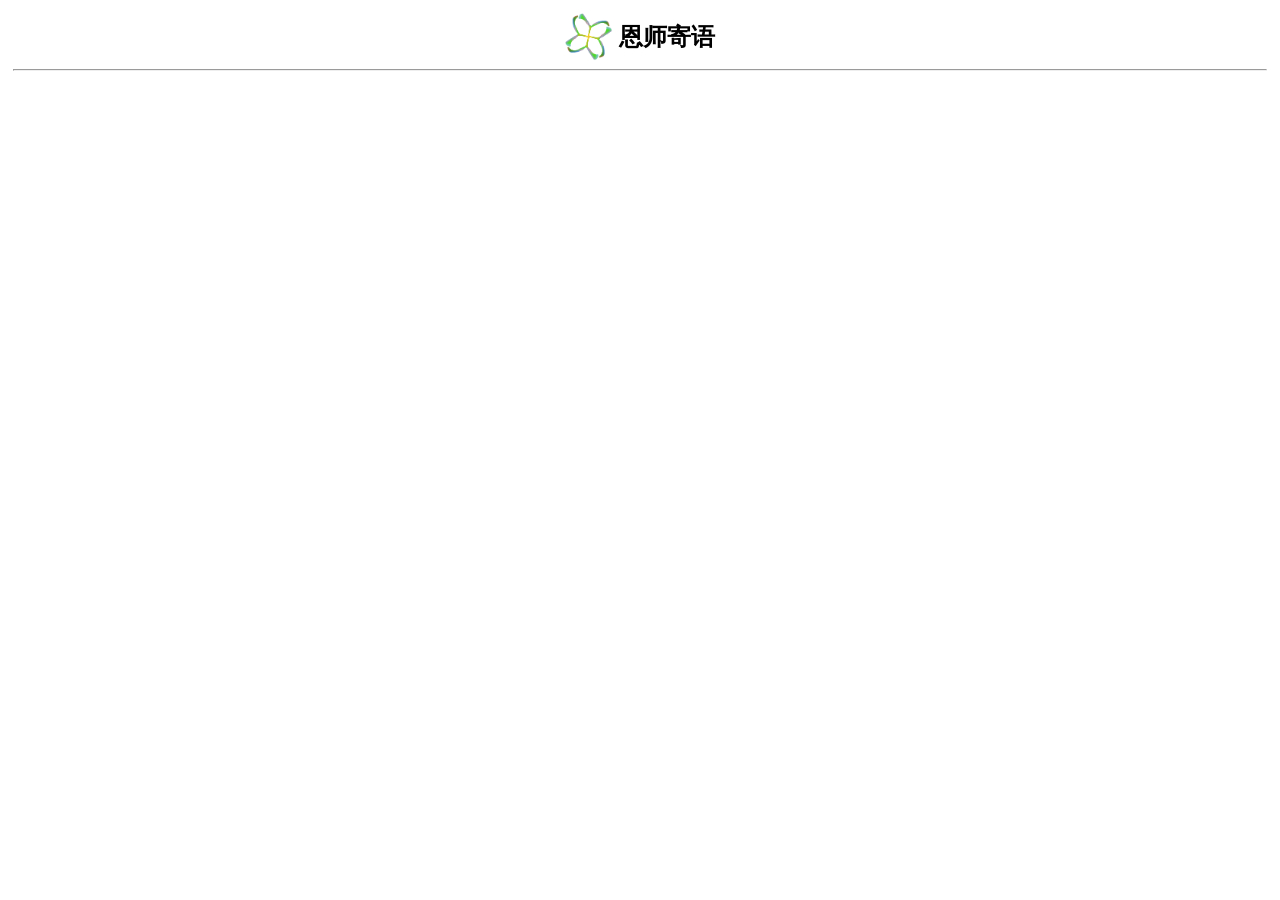
==== czbyjn/esjy/index.html @ 97ebc5c7 "新增毕业纪念系列" ====
<html>

    <head>
        <!--样式布局-->
        <meta charset='utf-8'>
        <meta name="viewport" content="width=device-width,initial-scale=1,user-scalable=no">
        <link rel="stylesheet" href="/css/style.css">

        <!--网站内容-->
        <link rel="short icon" href="/pic/icon.ico" />
        <link rel="icon" href="/pic/icon.ico" />
        <link rel="bookmark" href="/pic/icon.ico" />

        <meta itemprop="name" content="小轩的个人站" />
        <meta itemprop="image" content="/pic/icon.png" />
        <meta name="description" content="欢迎访问小轩的个人站">

        <title>小轩的个人站</title>
    </head>

    <body>
        <div style="padding: 5px;">
            <div style="margin: auto;width: fit-content;">
                <img src="/pic/icon_small.png" alt="logo" style="width: 3em ;vertical-align: middle;">
                <nobr style="margin-left: 0.1em; vertical-align: middle; font-size: 1.5em; font-weight: bold;">
                    <a style="color: black;text-decoration: none;" href="https://xiaoxuan010.gitee.io">恩师寄语</a>
                </nobr>
            </div>
            <hr>
        </div>

    </body>

</html>
---- css/style.css ----
.plain_a {
    text-decoration: none;
}

.entrance {
    margin: auto;
    margin-top: 1em;
    width: 98%;
    height: 6em;
    border: lightgray 2px solid;
    border-radius: 20px;
    position: relative;
}

.entrance .container {
    position: relative;
    height: fit-content;
    top: 50%;
    transform: translateY(-50%);
    padding-left: 10px;
}

.entrance img {
    max-height: 6em;
    max-width: 6em;
    vertical-align: middle;
}

.entrance .title {
    color: black;
    font-size: 1.5em;
    vertical-align: middle;
    margin-left: 0.5em;
}

.entrance .leader {
    position: absolute;
    bottom: 0px;
    right: 5px;
    color: #bbbbbb;
}
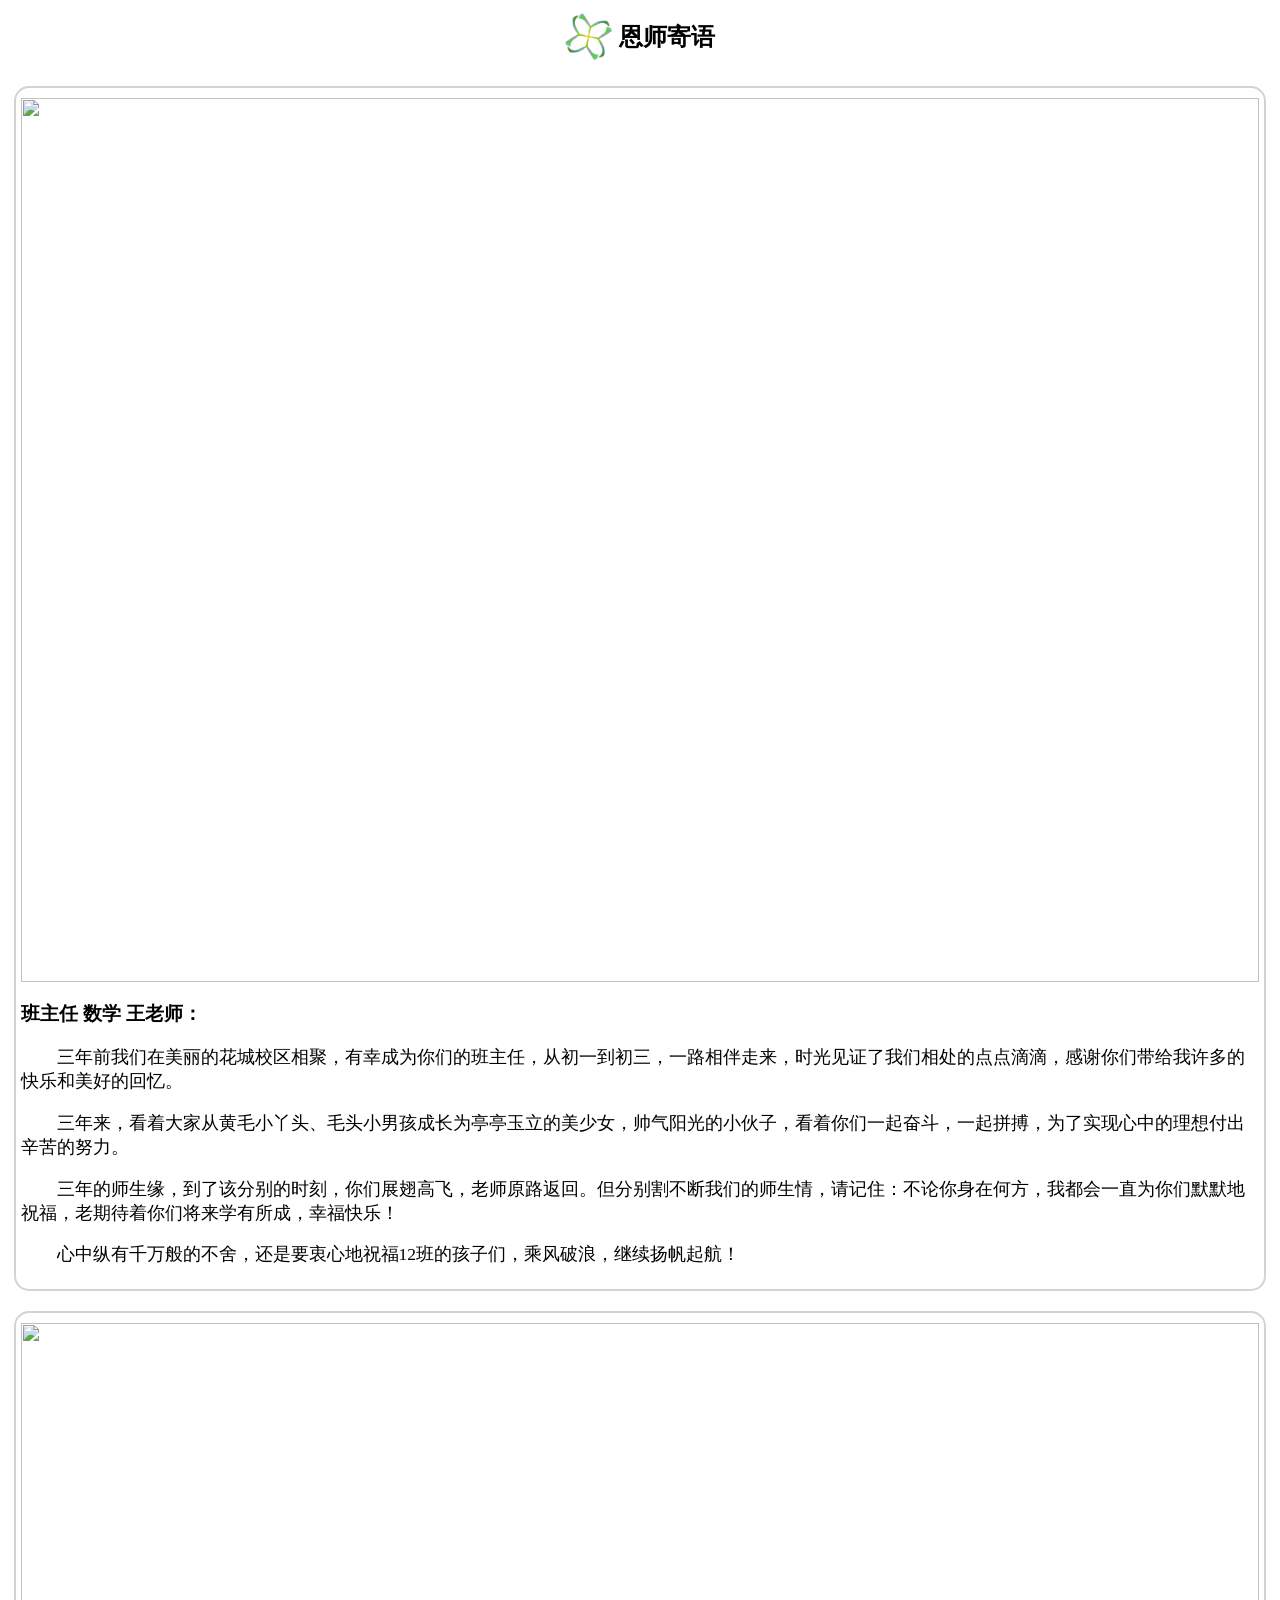
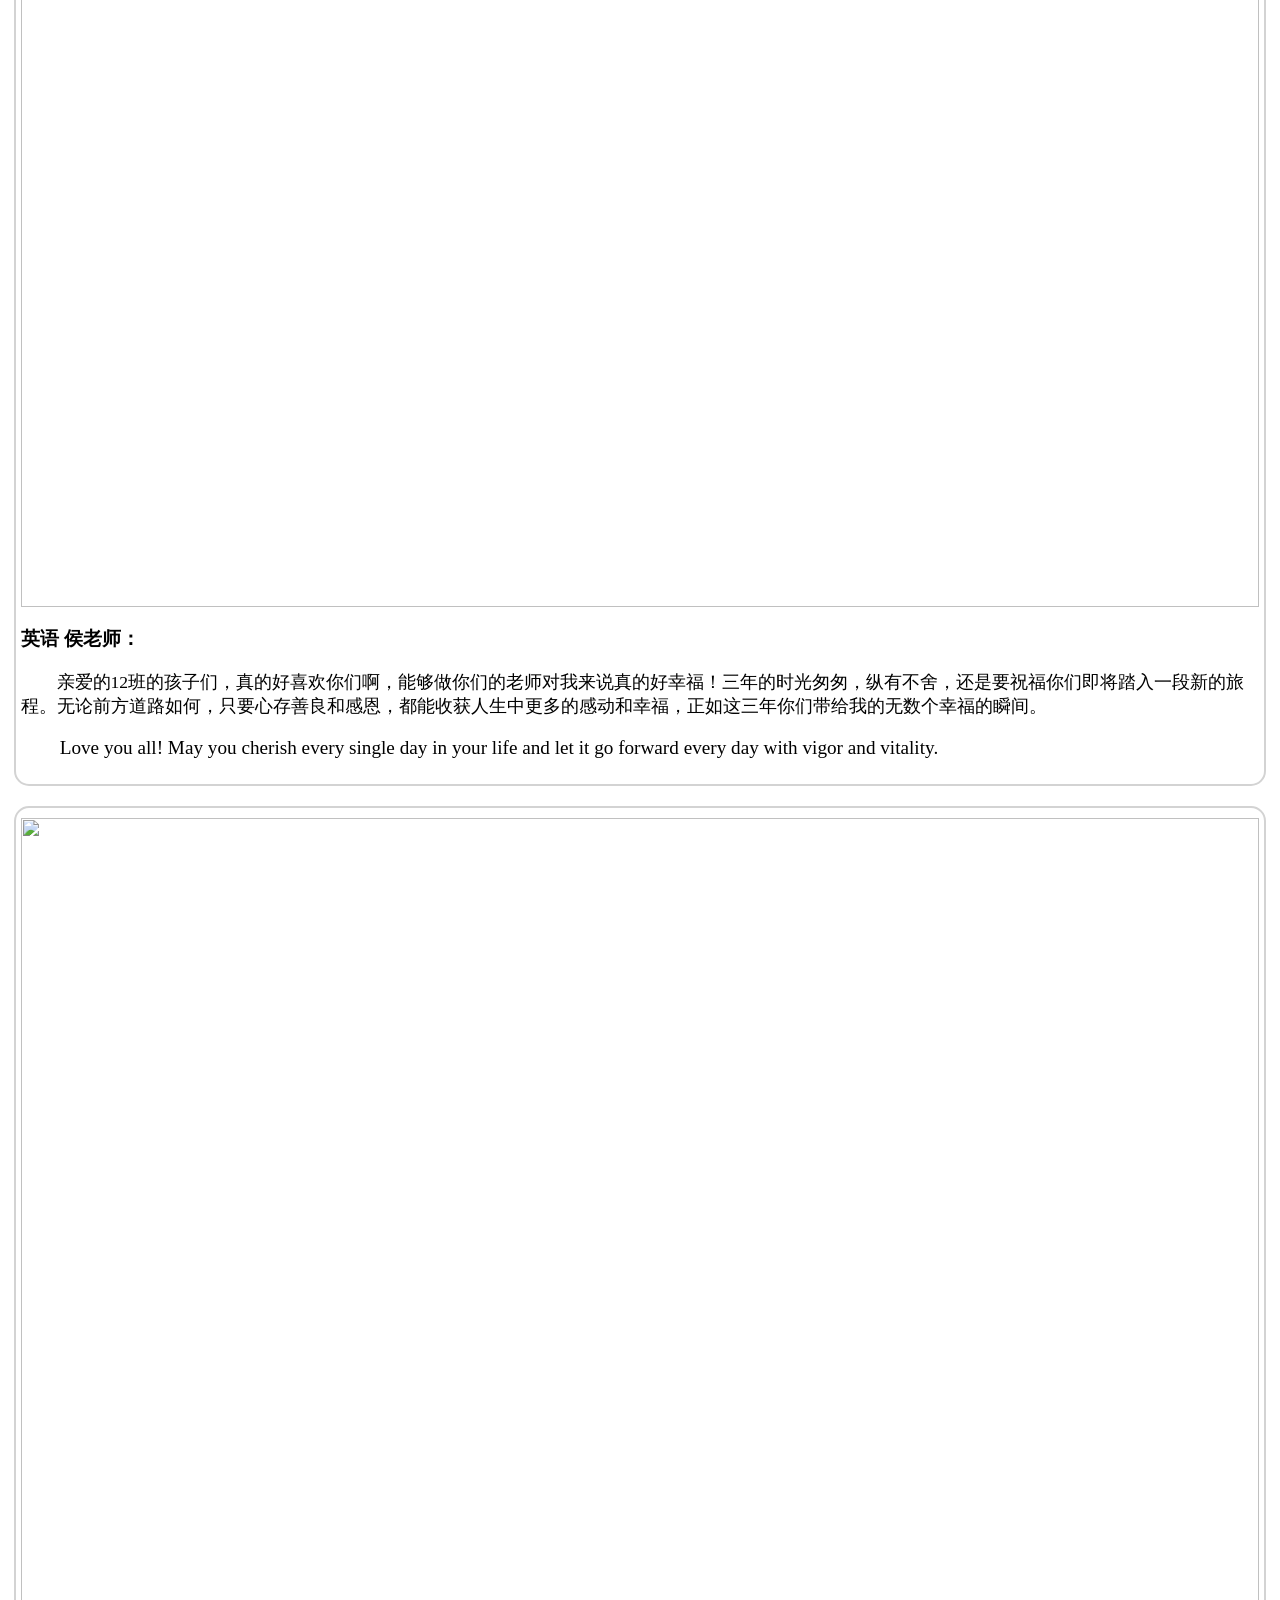
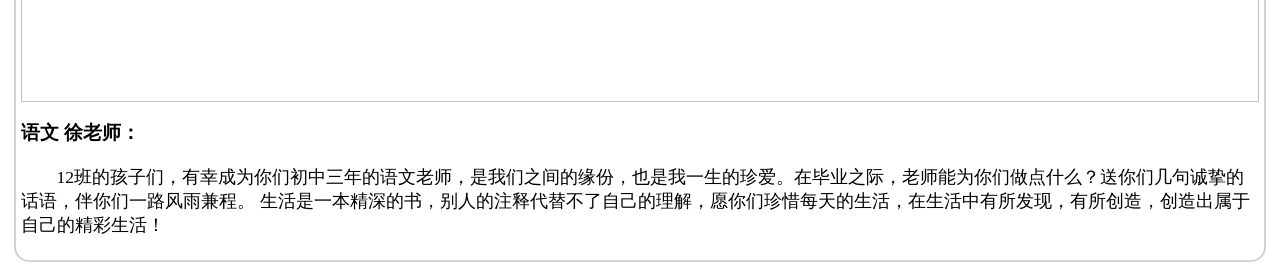
==== commit be90e924: "制作部分老师寄语" ====
--- a/czbyjn/esjy/index.html
+++ b/czbyjn/esjy/index.html
@@ -5,6 +5,7 @@
         <meta charset='utf-8'>
         <meta name="viewport" content="width=device-width,initial-scale=1,user-scalable=no">
         <link rel="stylesheet" href="/css/style.css">
+        <link rel="stylesheet" href="./style.css">
 
         <!--网站内容-->
         <link rel="short icon" href="/pic/icon.ico" />
@@ -26,7 +27,44 @@
                     <a style="color: black;text-decoration: none;" href="https://xiaoxuan010.gitee.io">恩师寄语</a>
                 </nobr>
             </div>
-            <hr>
+        </div>
+        
+        <div class="pnq">
+            <div class="quote">
+                <img class="pic" src="https://s3.ax1x.com/2021/01/30/yA9m4I.md.jpg" />
+                <h3 class="name">班主任 数学 王老师：</h3>
+                <div class="ch_text">
+                    <p>三年前我们在美丽的花城校区相聚，有幸成为你们的班主任，从初一到初三，一路相伴走来，时光见证了我们相处的点点滴滴，感谢你们带给我许多的快乐和美好的回忆。</p>
+                    <p>三年来，看着大家从黄毛小丫头、毛头小男孩成长为亭亭玉立的美少女，帅气阳光的小伙子，看着你们一起奋斗，一起拼搏，为了实现心中的理想付出辛苦的努力。</p>
+                    <p>三年的师生缘，到了该分别的时刻，你们展翅高飞，老师原路返回。但分别割不断我们的师生情，请记住：不论你身在何方，我都会一直为你们默默地祝福，老期待着你们将来学有所成，幸福快乐！</p>
+                    <p>心中纵有千万般的不舍，还是要衷心地祝福12班的孩子们，乘风破浪，继续扬帆起航！</p>
+                </div>
+            </div>
+        </div>
+
+        
+        <div class="pnq">
+            <div class="quote">
+                <img class="pic" src="https://s3.ax1x.com/2021/01/30/yAiQv6.md.jpg" />
+                <h3 class="name">英语 侯老师：</h3>
+                <div class="ch_text">
+                    <p>亲爱的12班的孩子们，真的好喜欢你们啊，能够做你们的老师对我来说真的好幸福！三年的时光匆匆，纵有不舍，还是要祝福你们即将踏入一段新的旅程。无论前方道路如何，只要心存善良和感恩，都能收获人生中更多的感动和幸福，正如这三年你们带给我的无数个幸福的瞬间。</p>
+                </div>
+                <div class="en_text">
+                    <p>Love you all! May you cherish every single day in your life and let it go forward every day with vigor and vitality.</p>
+                </div>
+            </div>
+        </div>
+
+
+        <div class="pnq">
+            <div class="quote">
+                <img class="pic" src="https://s3.ax1x.com/2021/01/30/yAkepR.md.jpg" />
+                <h3 class="name">语文 徐老师：</h3>
+                <div class="ch_text">
+                    <p>12班的孩子们，有幸成为你们初中三年的语文老师，是我们之间的缘份，也是我一生的珍爱。在毕业之际，老师能为你们做点什么？送你们几句诚挚的话语，伴你们一路风雨兼程。 生活是一本精深的书，别人的注释代替不了自己的理解，愿你们珍惜每天的生活，在生活中有所发现，有所创造，创造出属于自己的精彩生活！</p>
+                </div>
+            </div>
         </div>
 
     </body>
--- a/czbyjn/esjy/style.css
+++ b/czbyjn/esjy/style.css
@@ -0,0 +1,27 @@
+.ch_text p {
+    text-indent: 2em;
+    font-size: 1.1em;
+}
+
+.en_text p {
+    text-indent: 2em;
+    font-size: 1.2em;
+    font-family: 'Times New Roman', Times, serif;
+}
+
+.pnq {
+    width: 99%;
+    margin: auto;
+    margin-top: 20px;
+}
+.pic {
+    width: 100%;
+}
+
+.quote {
+    margin: 5px 0;
+    padding: 5px;
+    padding-top: 10px;
+    border: lightgray 2px solid;
+    border-radius: 15px;
+}
